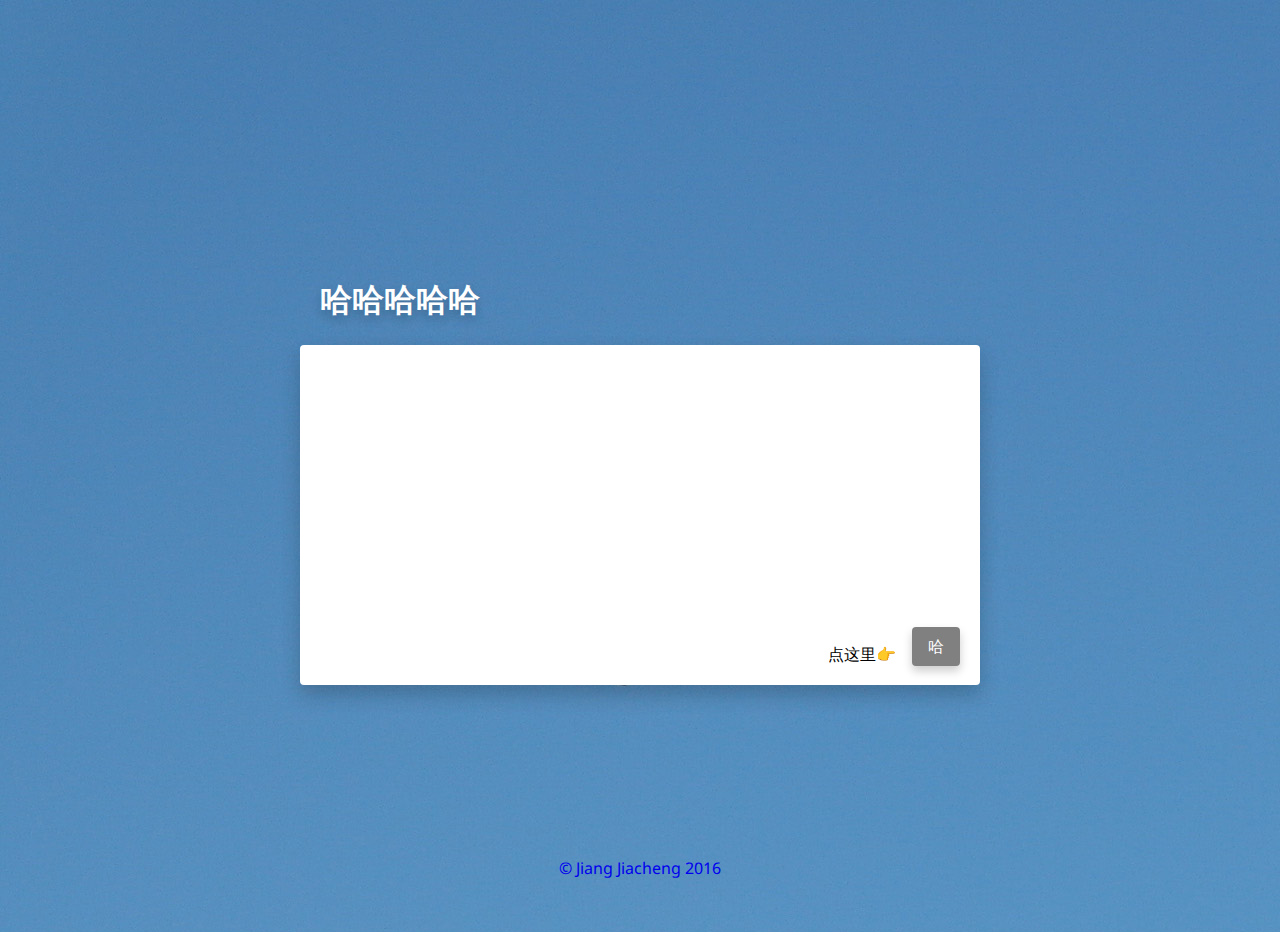
==== index.html @ 3393b7eb "Changed ha.html to index.html" ====
<!DOCTYPE HTML>
<html>
<head>
    <title>哈</title>
    <meta charset="utf-8" />
    <link rel="icon" href="images/favicon.ico" type="image/x-icon">
    <meta name="HandheldFriendly" content="true">
    <meta content="width=device-width, initial-scale=1.0, maximum-scale=1.0, user-scalable=0;" name="viewport" />
    <meta name="apple-mobile-web-app-title" content="哈哈">
    <meta http-equiv="Cache-Control" content="no-siteapp" />
    <meta name="apple-mobile-web-app-status-bar-style" content="black-translucent" />
    <link href="images/icon.jpg" rel="apple-touch-icon-precomposed">

    <meta name="apple-mobile-web-app-capable" content="yes" />
    <meta name="apple-touch-fullscreen" content="yes" />
    <link rel="stylesheet" href="assets/css/ha.css" />
</head>
<body>
    <h1> 哈哈哈哈哈 </h1>

    <div id="app">
        <p id="ha"></p>
        <button type="button" onclick="ha()">哈</button><p class="hint"> 点这里👉    </p>
    </div>

    <footer id="footer">
		<span class="copyright"><a href="http://individual.utoronto.ca/ajax">&copy; Jiang Jiacheng 2016<a></span>
	</footer>
    
    <script src="https://ajax.googleapis.com/ajax/libs/jquery/3.1.1/jquery.min.js"></script>

    <script>
    var audio = new Audio('assets/audio/ha.mp3');
    let text = "";
    let hach = '哈';
    function ha() {
        text = text + hach;
        $('#ha').text(text);
        audio.play();
    };
</script>
<style>

</style>
</html>
---- assets/css/ha.css ----
@import url('https://fonts.googleapis.com/css?family=Noto+Sans');
* {
    font-family: 'Noto Sans', sans-serif;
}
body {
    background: url("images/bg.jpg");
    background-attachment: fixed;
    background-size:auto auto;
    background-repeat: no-repeat;
    font-size: 16px;
    margin: 0px;
    padding: 0px;
}
button {
    padding-top: 430px;
    float: right;
}
#ha {
    height: 230px;
}
h1 {
    padding-top: 20%;
    color: white;
    text-shadow: rgba(0, 0, 0, 0.2) 0px 5px 10px;
    margin-left: 25%;
}
#app {
    padding-top: 20%;
    margin-left: auto;
    margin-right: auto;
    width:50%;
    padding:20px;
    border-radius: 4px;
    box-shadow: rgba(0, 0, 0, 0.2) 0px 10px 20px;
    background-color: white;
    height:300px;
}
p.hint {
    float:right;
    padding-right: 16px;
}
button {
    background-color: grey; /* Green */
    border: none;
    color: white;
    padding: 8px 16px;
    text-align: center;
    text-decoration: none;
    display: inline-block;
    font-size: 16px;
    border-radius: 4px;
    box-shadow: rgba(0, 0, 0, 0.2) 0px 5px 10px;
}
#footer {
    margin: 0;
    padding: 0;
    border: 0;
    font-size: 100%;
    font: inherit;
    vertical-align: baseline;
    bottom: 0;
    cursor: default;
    height: 6em;
    left: 0;
    line-height: 8em;
    position: absolute;
    text-align: center;
    width: 100%;
    text-decoration: none;
}
a {
    text-decoration: none;

}
a:hover {
    color:white;
}
a:active {
    color:white;
}
a:visited {
    color:white;
}
@media screen and (max-width: 736px) {

    #ha {
        height: 300px;
    }
    h1 {
        padding-top: 10%;
        margin-left: 5%;
    }
    button {
        display:block;
        width:60px;
        height:60px;
        line-height:50px;
        border-radius: 50%;
        color:#f5f5f5;
        text-align:center;
        text-decoration:none;
        box-shadow: rgba(0, 0, 0, 0.2) 0px 5px 10px;
        font-size:20px;
        font-weight:bold;
    }
    #app {
        width:90%;
        height:auto;
        height: 400px;
    }
}
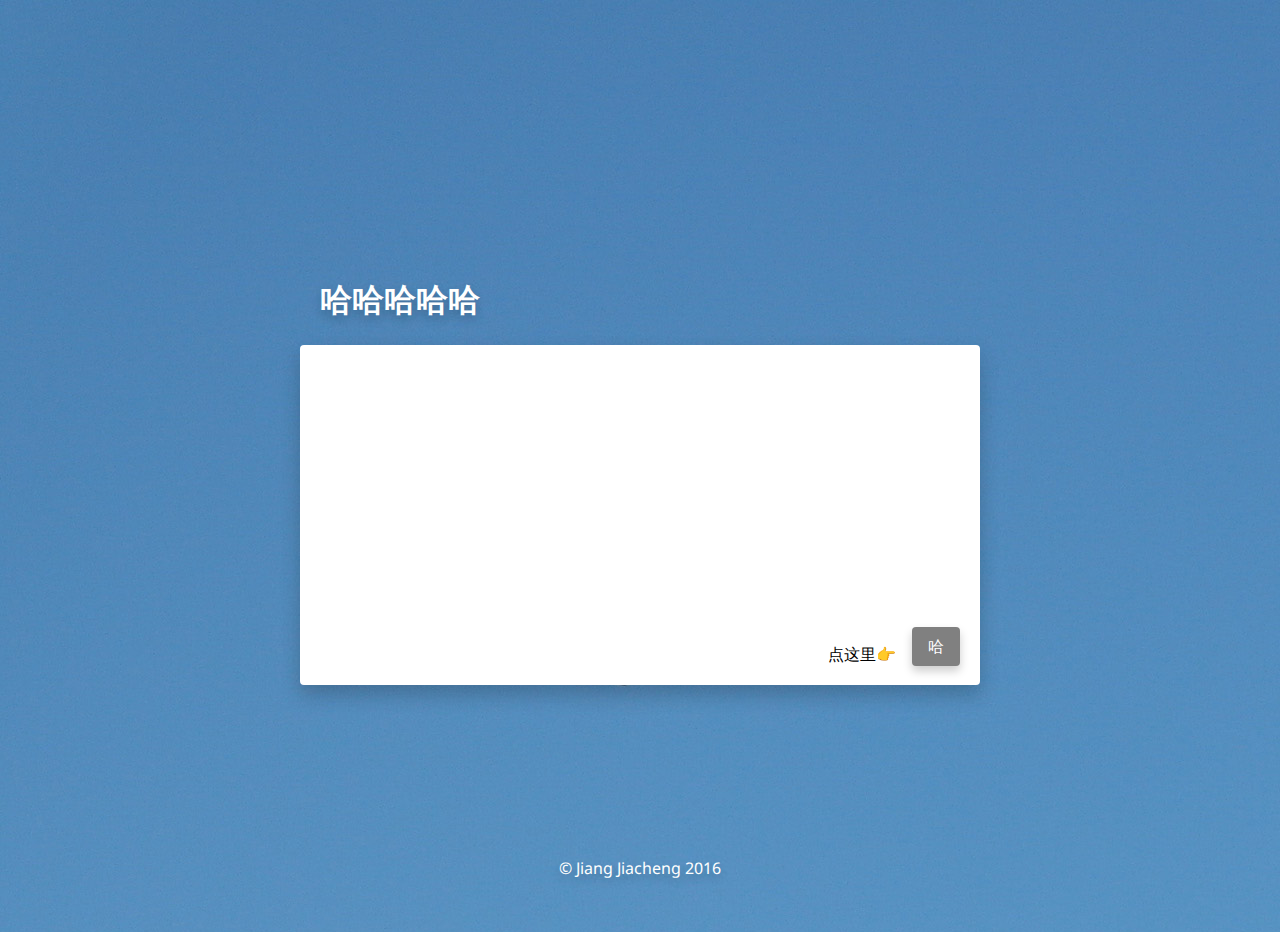
==== commit 3b3cc96f: "Fixed hyperlink" ====
--- a/index.html
+++ b/index.html
@@ -3,17 +3,17 @@
 <head>
     <title>哈</title>
     <meta charset="utf-8" />
-    <link rel="icon" href="images/favicon.ico" type="image/x-icon">
+    <link rel="icon" href="assets/images/favicon.ico" type="image/x-icon">
     <meta name="HandheldFriendly" content="true">
     <meta content="width=device-width, initial-scale=1.0, maximum-scale=1.0, user-scalable=0;" name="viewport" />
     <meta name="apple-mobile-web-app-title" content="哈哈">
     <meta http-equiv="Cache-Control" content="no-siteapp" />
     <meta name="apple-mobile-web-app-status-bar-style" content="black-translucent" />
-    <link href="images/icon.jpg" rel="apple-touch-icon-precomposed">
+    <link href="assets/images/icon.jpg" rel="apple-touch-icon-precomposed">
 
     <meta name="apple-mobile-web-app-capable" content="yes" />
     <meta name="apple-touch-fullscreen" content="yes" />
-    <link rel="stylesheet" href="assets/css/ha.css" />
+    <link rel="stylesheet" href="assets/css/main.css" />
 </head>
 <body>
     <h1> 哈哈哈哈哈 </h1>
@@ -24,9 +24,9 @@
     </div>
 
     <footer id="footer">
-		<span class="copyright"><a href="http://individual.utoronto.ca/ajax">&copy; Jiang Jiacheng 2016<a></span>
+		<span class="copyright"><a href="http://individual.utoronto.ca/ajax">&copy; Jiang Jiacheng 2016</a></span>
 	</footer>
-    
+
     <script src="https://ajax.googleapis.com/ajax/libs/jquery/3.1.1/jquery.min.js"></script>
 
     <script>
@@ -39,7 +39,55 @@
         audio.play();
     };
 </script>
-<style>
-
-</style>
+<!-- ....................................................................................................
+....................................................................................................
+..................................................-:/oo+soosssso/-..................................
+.............................................-+ohdNNNNNNNNNNNNNNNNddyo/-............................
+.........................................-+sdNNNNNNNNNNNNNNNNNNNNNNNNNNmy+..........................
+.......................................:smNNNNNNNNNNNNNNNNNNNNNNNNNNNNNNNNh:........................
+.....................................-smNNNNNNNNNNNNNNNNNNNNNNNNNNNNNNNNNNNmo.......................
+....................................:dNNNNNNNNNNNNNNNNNNNNNNNNNNNNNNNNNNNNNNmy......................
+...................................:mNNNNNNNNNNNNNNNNNNNNNNNNNNNNNNNNNNNNNNNNNo.....................
+...................................hNNNNNNNNNNNNNNNNNNNNNNNNNNNNNNNNNNNNNNNNNmm+....................
+................................../NNNNNNNNNNNNNNNNNNNNNNNNNNNmNmNNmNNNNNNNNNmmd....................
+..................................yNNNNNNNNNNNNNNNNNNNNmmdmmdmmddddddmmmmmmmmmmd....................
+..................................hNNNNNNNNNNNNNNNNNmmmhyyyyyyyhyysshhddddmdmddm-...................
+..................................yNNNNNNNNNNNNNNNNmmdyssssoossssoo+++oyyhmdmddd-...................
+................................../NNNNNNNNNNNNNNNNNdysssssosssooosyso+/+oddmmdh-...................
+..................................-NNNNNNNNNNNNNNNNNmdddhdddmmy++++oosyso+hymddh....................
+...................................dNNNNmdhdmNNNNNNNNmmmdhmmymh++ohss++mdsdyys++/+..................
+...................................hNNNhsyshsmmmNNNNdysoo+od++N+::/++/hmsoNssyhhhd-.................
+.................................../NNMoho/dddddmmmmhssoo+++s+yyo+///+my//yy//+::y..................
+....................................sNNsd/sddddddmddyysoo++//:-:://///++++/so+::+/..................
+.....................................hNmh++hdddddddhyysso++//::--::::oso+/::--......................
+...................................../NNms+osymdhdhhysso++///:::-:::/so/os//--......................
+......................................hNNNdyo+sdhhhhysso++///::::::::////:::--......................
+......................................:mNNmddhhdhhhhyyso++//://::::::::::::--.......................
+......................................./mNmddddddhhhyyso++//::///:::/+ooo++/-.......................
+......................................../dmddddddhhhhysso+//////::::/++///::........................
+.........................................-ddddddddhhhyysso++/////::::::::::-........................
+.........................................-dddhyyyhhhhhyyyso++++////:::::::-.........................
+.........................................:mdhysssoosyyhhyyysooo++///:::::-..........................
+.........................................oddhysoo++++oosyhhhyyssoo+/////:-..........................
+........................................-dddhysso++/////++ossys+:::::::-............................
+.......................................-hdddhyyso+///::///////::-...................................
+....................................../hddddhhyso++//:::::::::::-...................................
+................................----+yyyyyyhyyso++///:::::::::::-...................................
+..............................--//////++osssso++//////:::::::::::::--...............................
+...........................--:::///::::::://+/////::::::::::::::::/o:------.........................
+......................-::::::::::::::::::::-:--:::::::::::---:::://o+.--.-----......................
+....................://+/::-----::------::------------::::::::::///:.......----.....................
+..................-+++//::----------------------------------------............--....................
+................-/oo+/:::-------------------------..------.............-..--...-....................
+..............:+oo+//:::--------------------------.....................--.--::+-....................
+...........-ohmddho/::-----------------------------...............--.......--/so:-..................
+........../dNNNNNNNms:-----------------------------.............---.........-.-+yoo:....:...........
+.........oNNNNNNNNNNNms:---------------------------.-..........-................-+oh:...+/..........
+.......-yNNNNNNNNNNNNNNd+--..--------------------....-.-..........................--:...:h..........
+......-hNNNNNNNNNNNNNNNNNy--..-------------------...........-...........-------::::-:....h:.........
+......yNNNNNNNNNNNNNNNNNNNy-..-----------------------------:::://+oooosyyhdddmmmNmmddyo-.:y.........
+...../NNNNNNNNNNNNNNNNNNNNNs-..--------------::+syyhhddddmmNNNNmmmmmmmmmmmmmmmmmmmmmmddd:.s.........
+.....yNNNNNNNNNNNNNNNNNNNNNm-..--::-----:+sydNNNmmmNmmmmmmmmmmmmmmmmmmmmmmmmmmmmmmmmmmdddsy-........
+.....hNNNNNNNNNNNNNNNNNNNNMN+-.-:::::oydNNNNNNNNNNNNNNmmmmmmmmmmmmmmmmmmmmmmmmmmmmmmmmdddmm/........
+.....dNNNNNNNNNNNNNNNNNNNNNNh--::+ydNNNNNNNNNNNNNNNNNNNNmmmmmmmmmmmmmmmmmmmmmmmmmmmmmmddhmmo........ -->
 </html>
--- a/assets/css/main.css
+++ b/assets/css/main.css
@@ -0,0 +1,113 @@
+@import url('https://fonts.googleapis.com/css?family=Noto+Sans');
+* {
+    font-family: 'Noto Sans', sans-serif;
+}
+body {
+    background: url("images/bg.jpg");
+    background-attachment: fixed;
+    background-size:auto auto;
+    background-repeat: no-repeat;
+    font-size: 16px;
+    margin: 0px;
+    padding: 0px;
+}
+button {
+    padding-top: 430px;
+    float: right;
+}
+#ha {
+    height: 230px;
+}
+h1 {
+    padding-top: 20%;
+    color: white;
+    text-shadow: rgba(0, 0, 0, 0.2) 0px 5px 10px;
+    margin-left: 25%;
+}
+#app {
+    padding-top: 20%;
+    margin-left: auto;
+    margin-right: auto;
+    width:50%;
+    padding:20px;
+    border-radius: 4px;
+    box-shadow: rgba(0, 0, 0, 0.2) 0px 10px 20px;
+    background-color: white;
+    height:300px;
+}
+p.hint {
+    float:right;
+    padding-right: 16px;
+}
+button {
+    background-color: grey; /* Green */
+    border: none;
+    color: white;
+    padding: 8px 16px;
+    text-align: center;
+    text-decoration: none;
+    display: inline-block;
+    font-size: 16px;
+    border-radius: 4px;
+    box-shadow: rgba(0, 0, 0, 0.2) 0px 5px 10px;
+}
+#footer {
+    margin: 0;
+    padding: 0;
+    border: 0;
+    font-size: 100%;
+    font: inherit;
+    vertical-align: baseline;
+    bottom: 0;
+    cursor: default;
+    height: 6em;
+    left: 0;
+    line-height: 8em;
+    position: absolute;
+    text-align: center;
+    width: 100%;
+    text-decoration: none;
+}
+a {
+    color:white;
+    text-shadow:rgba(0, 0, 0, 0.2) 0px 5px 10px;
+    text-decoration: none;
+
+}
+a:hover {
+    color:white;
+}
+a:active {
+    color:white;
+}
+a:visited {
+    color:white;
+}
+@media screen and (max-width: 736px) {
+
+    #ha {
+        height: 300px;
+    }
+    h1 {
+        padding-top: 10%;
+        margin-left: 10%;
+    }
+    button {
+        display:block;
+        width:60px;
+        height:60px;
+        line-height:50px;
+        border-radius: 50%;
+        color:#f5f5f5;
+        text-align:center;
+        text-decoration:none;
+        box-shadow: rgba(0, 0, 0, 0.2) 0px 5px 10px;
+        font-size:20px;
+        font-weight:bold;
+    }
+    #app {
+        width:80%;
+        height:auto;
+        height: 400px;
+    }
+}
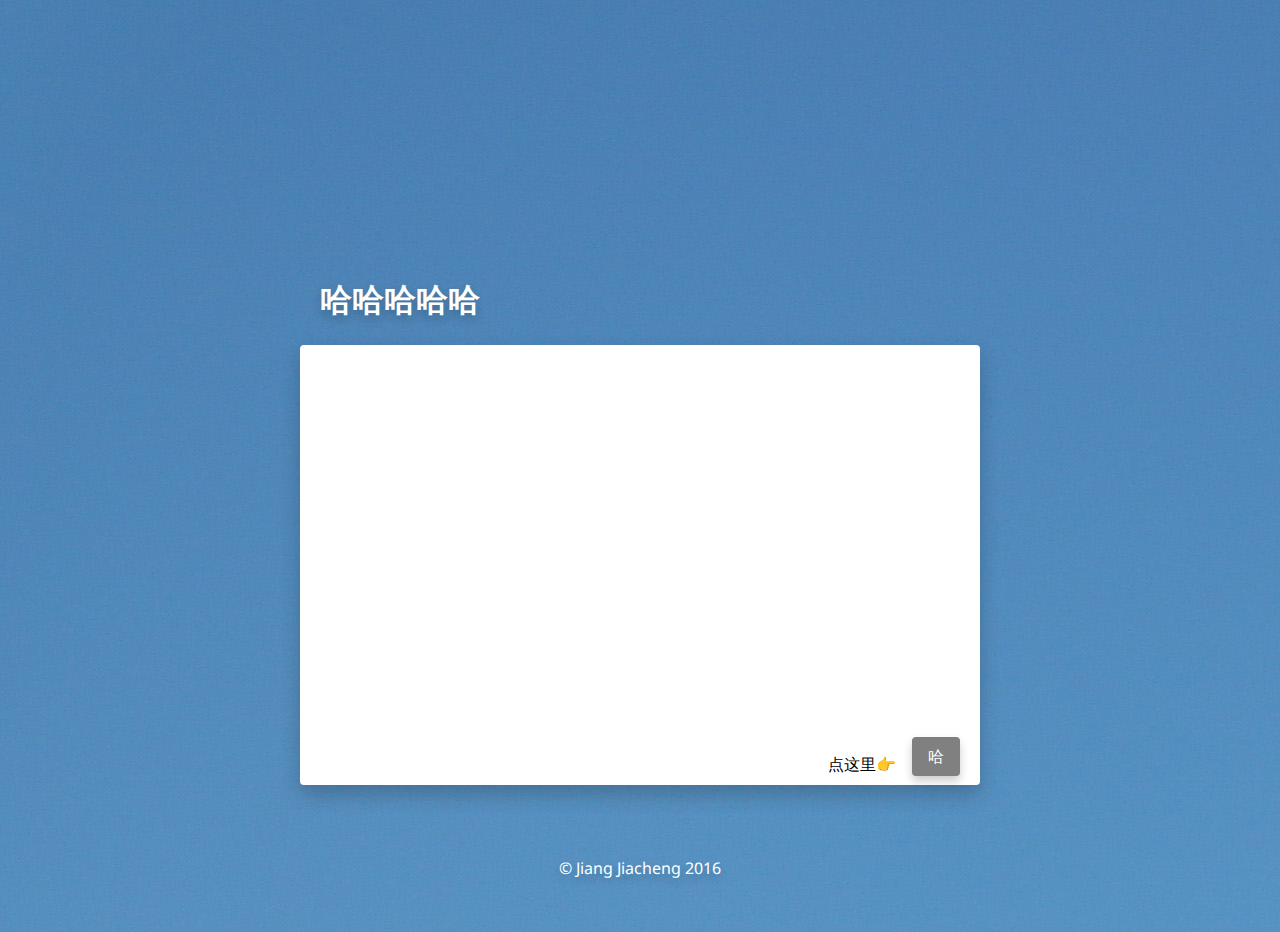
==== commit 4990d657: "added easter agg when clicked 20n times" ====
--- a/index.html
+++ b/index.html
@@ -20,6 +20,7 @@
 
     <div id="app">
         <p id="ha"></p>
+        <p id="egg"></p>
         <button type="button" onclick="ha()">哈</button><p class="hint"> 点这里👉    </p>
     </div>
 
@@ -29,16 +30,8 @@
 
     <script src="https://ajax.googleapis.com/ajax/libs/jquery/3.1.1/jquery.min.js"></script>
 
-    <script>
-    var audio = new Audio('assets/audio/ha.mp3');
-    let text = "";
-    let hach = '哈';
-    function ha() {
-        text = text + hach;
-        $('#ha').text(text);
-        audio.play();
-    };
-</script>
+    <script src="assets/js/main.js"></script>
+</body>
 <!-- ....................................................................................................
 ....................................................................................................
 ..................................................-:/oo+soosssso/-..................................
--- a/assets/css/main.css
+++ b/assets/css/main.css
@@ -1,4 +1,5 @@
 @import url('https://fonts.googleapis.com/css?family=Noto+Sans');
+@import url('https://fonts.googleapis.com/css?family=Inconsolata');
 * {
     font-family: 'Noto Sans', sans-serif;
 }
@@ -12,11 +13,17 @@
     padding: 0px;
 }
 button {
-    padding-top: 430px;
+    padding-top: 360px;
     float: right;
 }
 #ha {
-    height: 230px;
+    height: 340px;
+}
+#egg {
+    font-family: 'Inconsolata', monospace;
+    width:360px;
+    line-height: 7px;
+    font-size: 7px;
 }
 h1 {
     padding-top: 20%;
@@ -33,7 +40,7 @@
     border-radius: 4px;
     box-shadow: rgba(0, 0, 0, 0.2) 0px 10px 20px;
     background-color: white;
-    height:300px;
+    height:400px;
 }
 p.hint {
     float:right;
